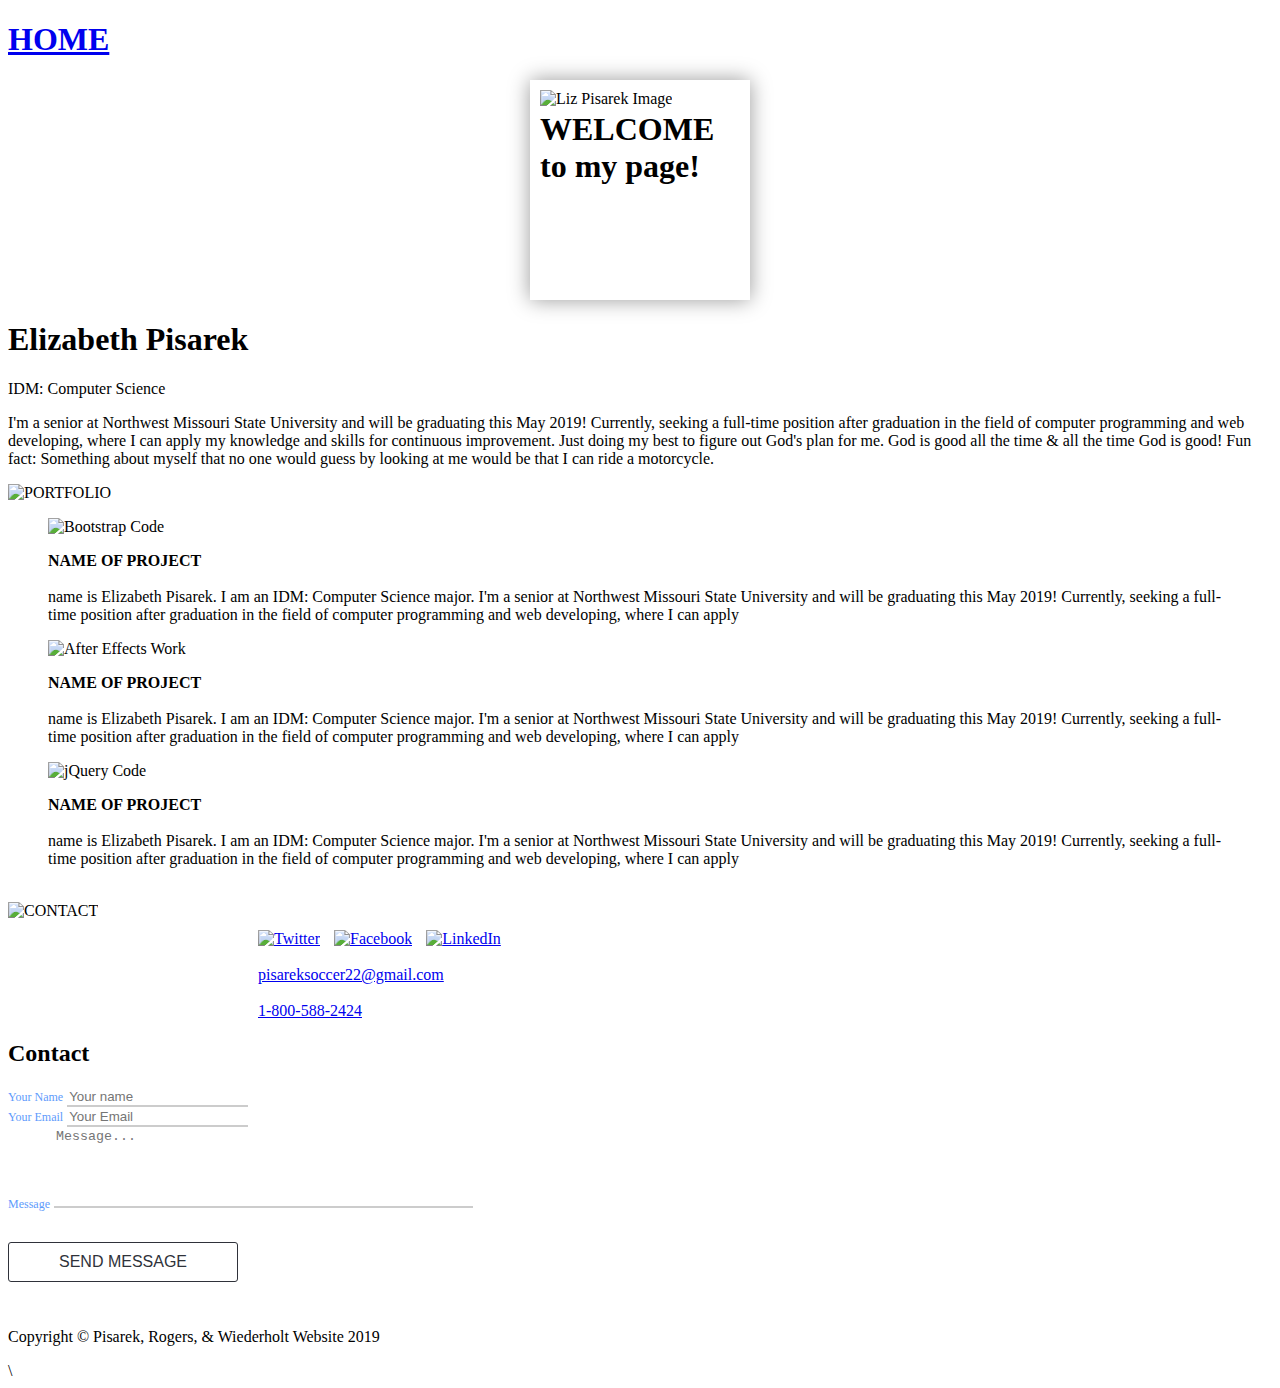
==== LizsCode/liz.html @ f53584a7 "More javascript added" ====
<!DOCTYPE html>
<html lang="en">

<head>

  <meta charset="utf-8">
  <meta name="viewport" content="width=device-width, initial-scale=1, shrink-to-fit=no">
  <meta name="description" content="">
  <meta name="author" content="">

  <title>Liz's Portfolio</title>

    <!--Liz's CSS-->
    <link href="style.css" rel="stylesheet">
    
    <!-- Bootstrap core CSS -->
    <link href="vendor1/bootstrap/css/bootstrap.min.css" rel="stylesheet">
    
    <!-- jQuery library -->
    <script src="https://ajax.googleapis.com/ajax/libs/jquery/3.3.1/jquery.min.js"></script>
    <!-- Popper JS -->
    <script src="https://cdnjs.cloudflare.com/ajax/libs/popper.js/1.14.7/umd/popper.min.js"></script>
    <!-- Latest compiled JavaScript -->
    <script src="https://maxcdn.bootstrapcdn.com/bootstrap/4.3.1/js/bootstrap.min.js"></script>
    
    <!--Liz's JavaScript & jQuery-->
    <script src="javascript.js"></script>

</head>

<body>

  <!-- HOME BAR -->

      <div class="col-lg-3">
          <a href="file:///C:/Users/s528849/Downloads/WebsiteSimple/index.html"> <h1 class="my-4">HOME</h1><alt=HOME></alt></a>
      </div>

  <!-- Header - set the background image for the header in the line below -->
  <header style="background-image: url('javascript2.jpeg');">
      <div id="slideshow">
        <div>
            <img  src="smallLiz.jpg" alt="Liz Pisarek Image">
        </div>
          <div>
            <h1><b>WELCOME <br> to my page!</b></h1>
        </div>
      </div>
  </header>
    
  <!-- Content section -->
  <section class="py-5">
    <div class="container">
      <h1>Elizabeth Pisarek</h1>
      <p class="lead">IDM: Computer Science</p>
      <p>I'm a senior at Northwest Missouri State University and will be graduating this May 2019! Currently, seeking a full-time position after graduation in the field of computer programming and web developing, where I can apply my knowledge and skills for continuous improvement. Just doing my best to figure out God's plan for me. God is good all the time & all the time God is good! Fun fact: Something about myself that no one would guess by looking at me would be that I can ride a motorcycle.</p>
    </div>
  </section>

          <img src="Portfolio.png" class="mx-auto d-block p-4" alt="PORTFOLIO"> <br>
      
      <div class="row">
          <div class="col">
      <figure>
        <p><img src="bootstrap.png" alt="Bootstrap Code" class="mx-auto d-block" width="380" height="220">
            <figcaption class="text-center"><b>NAME OF PROJECT</b> <br> <br>name is Elizabeth Pisarek. I am an IDM: Computer Science major. I'm a senior at Northwest Missouri State University and will be graduating this May 2019! Currently, seeking a full-time position after graduation in the field of computer programming and web developing, where I can apply</figcaption>
      </figure></div>
      
          <div class="col">
      <figure>
        <p><img src="afterEffects.png" alt="After Effects Work" class="mx-auto d-block" width="380" height="220">
            <figcaption class="text-center"> <b>NAME OF PROJECT</b> <br> <br>name is Elizabeth Pisarek. I am an IDM: Computer Science major. I'm a senior at Northwest Missouri State University and will be graduating this May 2019! Currently, seeking a full-time position after graduation in the field of computer programming and web developing, where I can apply</figcaption>
              </figure></div>
      
         <div class="col">
      <figure>
        <p><img src="jQuery.png" alt="jQuery Code" class="mx-auto d-block" width="380" height="220">
            <figcaption class="text-center"><b>NAME OF PROJECT</b> <br> <br>name is Elizabeth Pisarek. I am an IDM: Computer Science major. I'm a senior at Northwest Missouri State University and will be graduating this May 2019! Currently, seeking a full-time position after graduation in the field of computer programming and web developing, where I can apply</figcaption>
             </figure></div>
          </div> <br>
    
    <!--Contact Me Area-->
    <img src="Contact.png" class="mx-auto d-block p-4" alt="CONTACT">
    
    <!--Social Media Icons-->
    <div class="row">
        <div class="col-md-6">
        <div id="col-sm">
    <a id="col-social" onmouseover="MouseOver(this);" onmouseout="MouseOut(this);" href="http://twitter.com" target="_blank"> <img src="twitter.png" alt="Twitter"/></a>
    <a id="col-social" onmouseover="MouseOver(this);" onmouseout="MouseOut(this);" href="http://www.facebook.com" target="_blank"> <img src="facebook.png" alt="Facebook"/></a> 
    <a id="col-social" onmouseover="MouseOver(this);" onmouseout="MouseOut(this);" href="http://www.linkedin.com" target="_blank"> <img src="linkedin.png" alt="LinkedIn"/></a> <br> <br>
    <!--Email & Telephone-->
    <a href="mailto:some@email.com" target="_blank" class="btn btn-primary">pisareksoccer22@gmail.com</a> <br> <br>
    <a href="tel:713-992-0916" target="_blank" class="btn btn-primary">1-800-588-2424</a>
        </div>
        </div>
        
        <!--Contact Form-->
        <div class="col-md-6">
        <div class="row">                       
                <h2>Contact</h2>
              </div>
                <div class="row">
                    <form id="contact-form" class="form">
                <div class="form-group">
                  <label class="form-label" for="name">Your Name</label>
                  <input type="text" class="form-control" id="name" name="name" placeholder="Your name" tabindex="1" required>
                </div>                            
                <div class="form-group">
                  <label class="form-label" for="email">Your Email</label>
                  <input type="email" class="form-control" id="email" name="email" placeholder="Your Email" tabindex="2" required>
                </div>                                                    
                <div class="form-group">
                  <label class="form-label" for="message">Message</label>
                  <textarea rows="5" cols="50" name="message" class="form-control" id="message" placeholder="Message..." tabindex="4" required></textarea>                                 
                </div>
              <div class="text-center">
                  <button id="sendmessage" type="reset" value="Reset" onclick="myFunction()">Send Message</button>
              </div>
          </form>
        </div>
    </div>
    </div>

  <!-- Footer -->
  <footer class="py-5 bg-dark">
    <div class="container">
      <p class="m-0 text-center text-white">Copyright &copy; Pisarek, Rogers, & Wiederholt Website 2019</p>
    </div>
    <!-- /.container -->
  </footer>

  <!-- Bootstrap core JavaScript -->
  <script src="vendor1/jquery/jquery.min.js"></script>
  <script src="vendor1/bootstrap/js/bootstrap.bundle.min.js"></script>\
  <script src="vendor1/contactengine.php"></script>
  <script src="vendor1/contactthanks.php"></script>

</body>

</html>
---- LizsCode/style.css ----
.bg-image-full {
  background: no-repeat center center scroll;
  -webkit-background-size: cover;
  -moz-background-size: cover;
  background-size: cover;
  -o-background-size: cover;
}

/*Profile Picture Slideshow*/

#slideshow { 
    margin: 20px auto; 
    position: relative; 
    width: 220px; 
    height: 220px; 
    box-shadow: 0 0 20px rgba(0,0,0,0.4);
    background-color: white;
}

#slideshow > div { 
    position: absolute; 
    top: 10px; 
    left: 10px; 
    right: 10px; 
    bottom: 10px; 
}

/*SOCIAL MEDIA*/

#col-social{
    padding-right: 10px;
}

#col-sm{
    padding-top: 10px;
    padding-left: 250px;
}

/*Contact Form*/

textarea {
	resize: none;
}
.form-label {
	font-size: 12px;
	color: #5e9bfc;
	margin: 0;
	opacity: 1;
}
.form-control {
	border-radius: 0;
	border-color: #ccc;
   	border-width: 0 0 2px 0;
   	border-style: none none solid none;
   	box-shadow: none;
}
.form-control:focus {
	box-shadow: none;
	border-color: #5e9bfc;
}

#sendmessage {
	background: 0 0 #ffffff;
    border: 1px solid #2f323a;
    border-radius: 3px;
    color: #2f323a;
    font-family: "Raleway", sans-serif;
    font-size: 16px;
    line-height: inherit;
    margin: 30px 0;
    padding: 10px 50px;
    text-transform: uppercase;
    transition: all 0.25s ease 0s;
}
#sendmessage:hover {
	border-color: #5e9bfc;
	color: #5e9bfc;
}
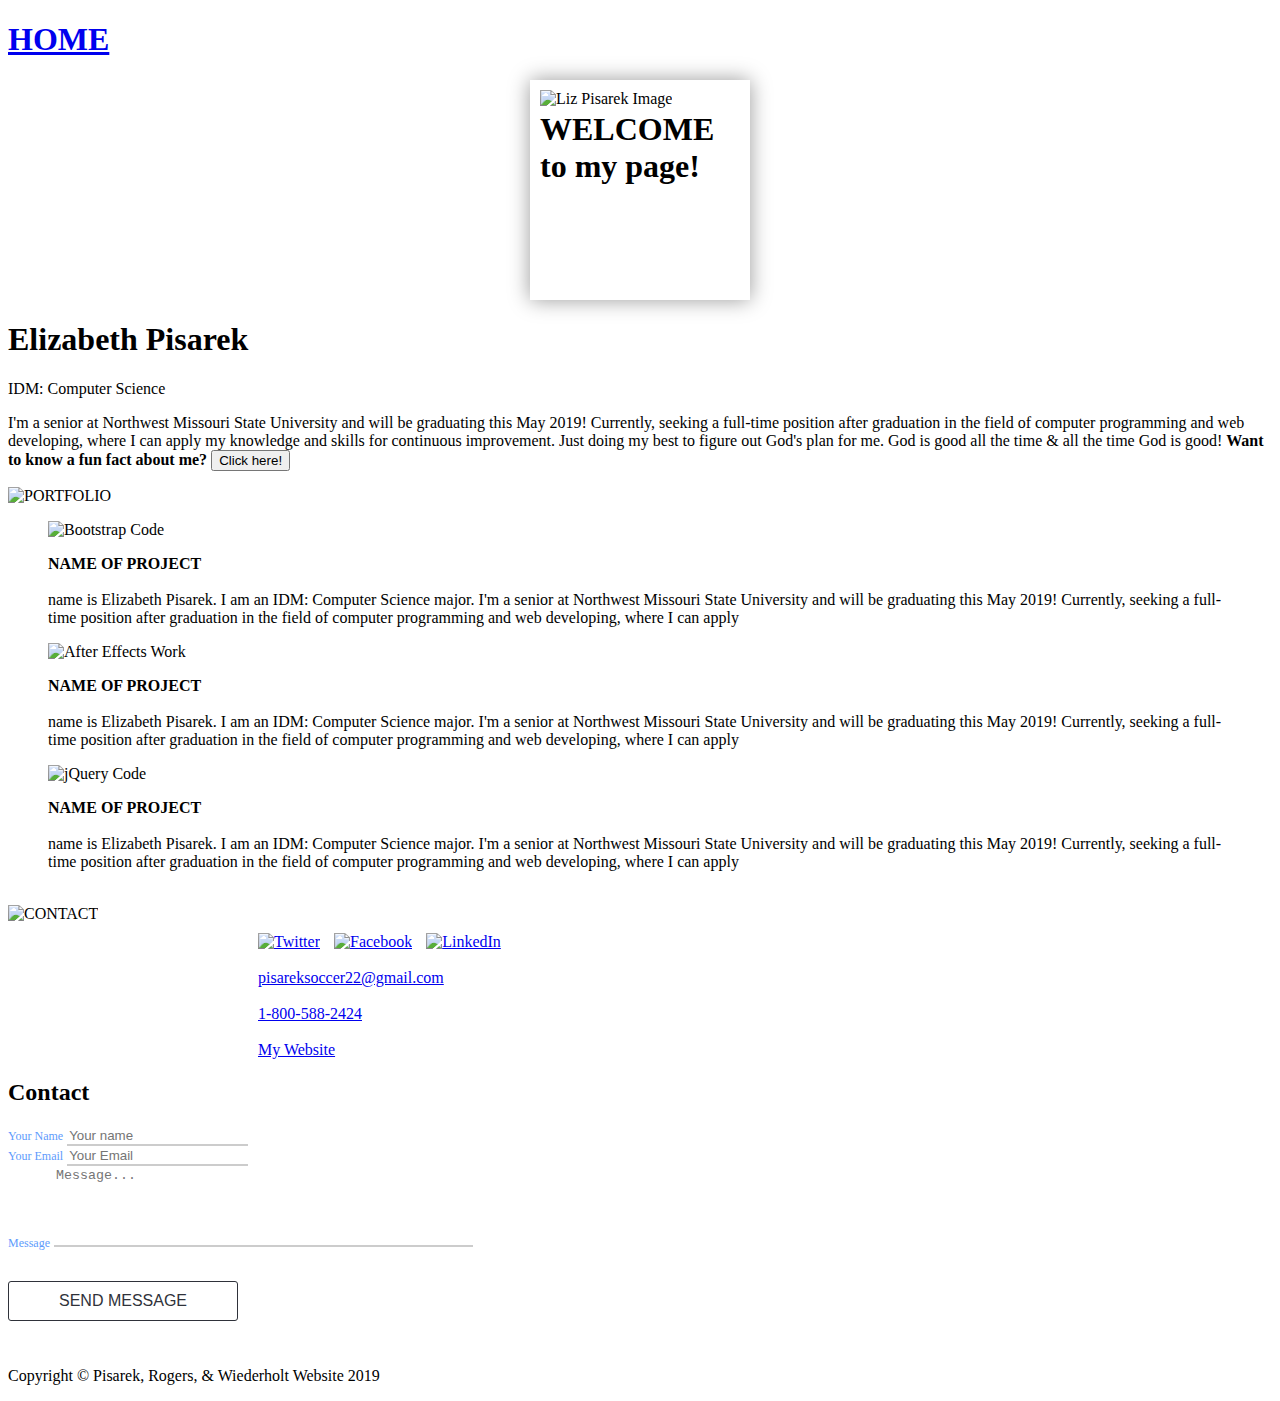
==== commit baf70120: "Adding more javascript" ====
--- a/LizsCode/liz.html
+++ b/LizsCode/liz.html
@@ -46,14 +46,14 @@
             <h1><b>WELCOME <br> to my page!</b></h1>
         </div>
       </div>
-  </header>
+    </header>
     
   <!-- Content section -->
   <section class="py-5">
     <div class="container">
       <h1>Elizabeth Pisarek</h1>
       <p class="lead">IDM: Computer Science</p>
-      <p>I'm a senior at Northwest Missouri State University and will be graduating this May 2019! Currently, seeking a full-time position after graduation in the field of computer programming and web developing, where I can apply my knowledge and skills for continuous improvement. Just doing my best to figure out God's plan for me. God is good all the time & all the time God is good! Fun fact: Something about myself that no one would guess by looking at me would be that I can ride a motorcycle.</p>
+        <p>I'm a senior at Northwest Missouri State University and will be graduating this May 2019! Currently, seeking a full-time position after graduation in the field of computer programming and web developing, where I can apply my knowledge and skills for continuous improvement. Just doing my best to figure out God's plan for me. God is good all the time & all the time God is good! <b>Want to know a fun fact about me?</b> <button type="button" class="btn btn-info" onclick="Warn()">Click here!</button></p> 
     </div>
   </section>
 
@@ -91,7 +91,8 @@
     <a id="col-social" onmouseover="MouseOver(this);" onmouseout="MouseOut(this);" href="http://www.linkedin.com" target="_blank"> <img src="linkedin.png" alt="LinkedIn"/></a> <br> <br>
     <!--Email & Telephone-->
     <a href="mailto:some@email.com" target="_blank" class="btn btn-primary">pisareksoccer22@gmail.com</a> <br> <br>
-    <a href="tel:713-992-0916" target="_blank" class="btn btn-primary">1-800-588-2424</a>
+    <a href="tel:713-992-0916" target="_blank" class="btn btn-primary">1-800-588-2424</a> <br> <br>
+    <a href="https://pisareksoccer22.wixsite.com/lizpisarek" class="btn btn-primary">My Website</a>
         </div>
         </div>
         
@@ -132,9 +133,7 @@
 
   <!-- Bootstrap core JavaScript -->
   <script src="vendor1/jquery/jquery.min.js"></script>
-  <script src="vendor1/bootstrap/js/bootstrap.bundle.min.js"></script>\
-  <script src="vendor1/contactengine.php"></script>
-  <script src="vendor1/contactthanks.php"></script>
+  <script src="vendor1/bootstrap/js/bootstrap.bundle.min.js"></script>
 
 </body>
 
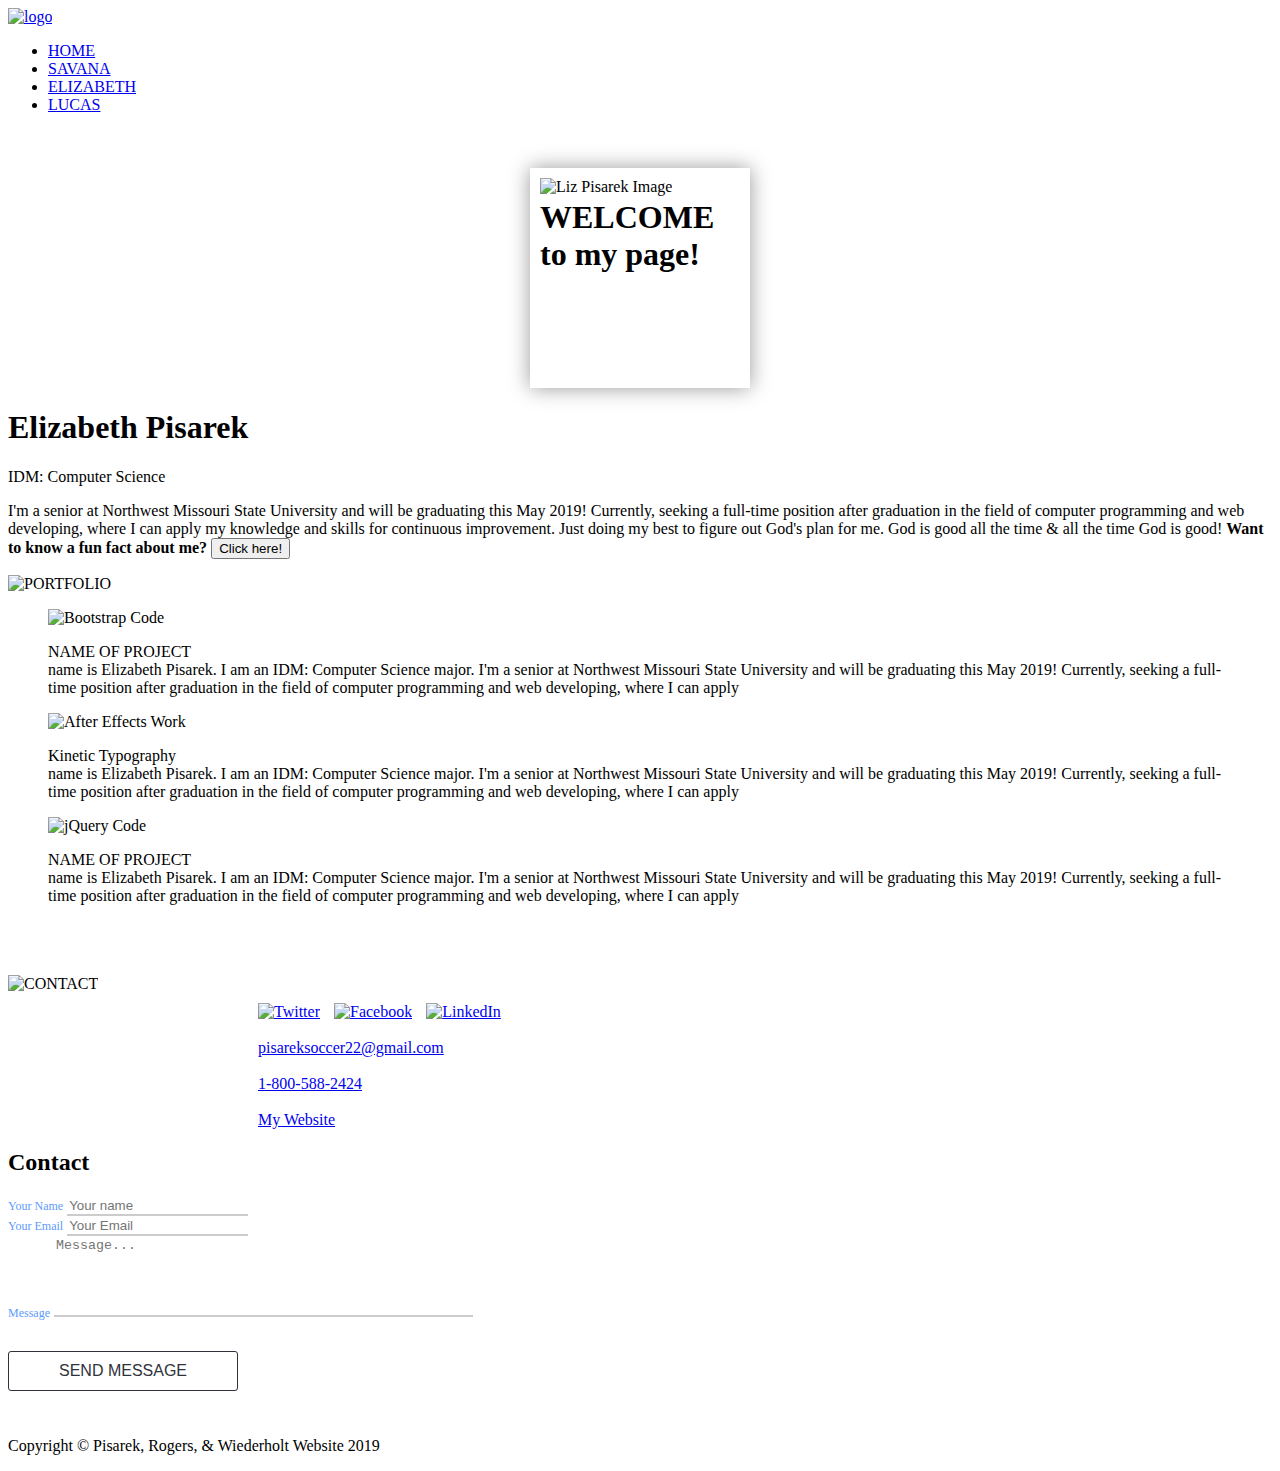
==== commit b5a64b93: "Editing Nav bar" ====
--- a/LizsCode/liz.html
+++ b/LizsCode/liz.html
@@ -32,9 +32,28 @@
 
   <!-- HOME BAR -->
 
-      <div class="col-lg-3">
-          <a href="file:///C:/Users/s528849/Downloads/WebsiteSimple/index.html"> <h1 class="my-4">HOME</h1><alt=HOME></alt></a>
-      </div>
+         <nav class="navbar navbar-expand-sm bg-dark navbar-dark">
+  <!-- Bootstrap Nav Bar Brand/logo -->
+  <a class="navbar-brand" href="index.html">
+    <img src="flag.png" alt="logo" style="width:40px;">
+  </a>
+  
+  <!-- Links -->
+  <ul class="navbar-nav">
+    <li class="nav-item">
+      <a class="nav-link" href="http://127.0.0.1:49406/index.html">HOME</a>
+    </li>
+    <li class="nav-item">
+      <a class="nav-link" href="http://127.0.0.1:49406/SavanasCode/SavanaCode.html">SAVANA</a>
+    </li>
+    <li class="nav-item">
+      <a class="nav-link" href=http://127.0.0.1:49406//LizsCode/liz.html>ELIZABETH</a>
+    </li>
+       <li class="nav-item">
+      <a class="nav-link" href="#">LUCAS</a>
+    </li>
+  </ul>
+</nav> <br>
 
   <!-- Header - set the background image for the header in the line below -->
   <header style="background-image: url('javascript2.jpeg');">
@@ -53,7 +72,7 @@
     <div class="container">
       <h1>Elizabeth Pisarek</h1>
       <p class="lead">IDM: Computer Science</p>
-        <p>I'm a senior at Northwest Missouri State University and will be graduating this May 2019! Currently, seeking a full-time position after graduation in the field of computer programming and web developing, where I can apply my knowledge and skills for continuous improvement. Just doing my best to figure out God's plan for me. God is good all the time & all the time God is good! <b>Want to know a fun fact about me?</b> <button type="button" class="btn btn-info" onclick="Warn()">Click here!</button></p> 
+        <p>I'm a senior at Northwest Missouri State University and will be graduating this May 2019! Currently, seeking a full-time position after graduation in the field of computer programming and web developing, where I can apply my knowledge and skills for continuous improvement. Just doing my best to figure out God's plan for me. God is good all the time & all the time God is good! <b>Want to know a fun fact about me?</b> <button type="button" class="btn btn-primary" onclick="Warn()">Click here!</button></p> 
     </div>
   </section>
 
@@ -63,22 +82,29 @@
           <div class="col">
       <figure>
         <p><img src="bootstrap.png" alt="Bootstrap Code" class="mx-auto d-block" width="380" height="220">
-            <figcaption class="text-center"><b>NAME OF PROJECT</b> <br> <br>name is Elizabeth Pisarek. I am an IDM: Computer Science major. I'm a senior at Northwest Missouri State University and will be graduating this May 2019! Currently, seeking a full-time position after graduation in the field of computer programming and web developing, where I can apply</figcaption>
+
+            <div id="project">NAME OF PROJECT</div>
+            <div id="description">name is Elizabeth Pisarek. I am an IDM: Computer Science major. I'm a senior at Northwest Missouri State University and will be graduating this May 2019! Currently, seeking a full-time position after graduation in the field of computer programming and web developing, where I can apply</div>
       </figure></div>
       
           <div class="col">
       <figure>
         <p><img src="afterEffects.png" alt="After Effects Work" class="mx-auto d-block" width="380" height="220">
-            <figcaption class="text-center"> <b>NAME OF PROJECT</b> <br> <br>name is Elizabeth Pisarek. I am an IDM: Computer Science major. I'm a senior at Northwest Missouri State University and will be graduating this May 2019! Currently, seeking a full-time position after graduation in the field of computer programming and web developing, where I can apply</figcaption>
-              </figure></div>
+
+            <div id="project2">Kinetic Typography</div>
+            <div id="description2">name is Elizabeth Pisarek. I am an IDM: Computer Science major. I'm a senior at Northwest Missouri State University and will be graduating this May 2019! Currently, seeking a full-time position after graduation in the field of computer programming and web developing, where I can apply</div>
+      </figure></div>
       
          <div class="col">
       <figure>
         <p><img src="jQuery.png" alt="jQuery Code" class="mx-auto d-block" width="380" height="220">
-            <figcaption class="text-center"><b>NAME OF PROJECT</b> <br> <br>name is Elizabeth Pisarek. I am an IDM: Computer Science major. I'm a senior at Northwest Missouri State University and will be graduating this May 2019! Currently, seeking a full-time position after graduation in the field of computer programming and web developing, where I can apply</figcaption>
-             </figure></div>
-          </div> <br>
-    
+            
+            <div id="project3">NAME OF PROJECT</div>
+            <div id="description3">name is Elizabeth Pisarek. I am an IDM: Computer Science major. I'm a senior at Northwest Missouri State University and will be graduating this May 2019! Currently, seeking a full-time position after graduation in the field of computer programming and web developing, where I can apply</div>
+      </figure></div>  
+
+        </div> <br><br><br>
+
     <!--Contact Me Area-->
     <img src="Contact.png" class="mx-auto d-block p-4" alt="CONTACT">
     
@@ -124,7 +150,7 @@
     </div>
 
   <!-- Footer -->
-  <footer class="py-5 bg-dark">
+  <footer class="py-5 bg-primary">
     <div class="container">
       <p class="m-0 text-center text-white">Copyright &copy; Pisarek, Rogers, & Wiederholt Website 2019</p>
     </div>
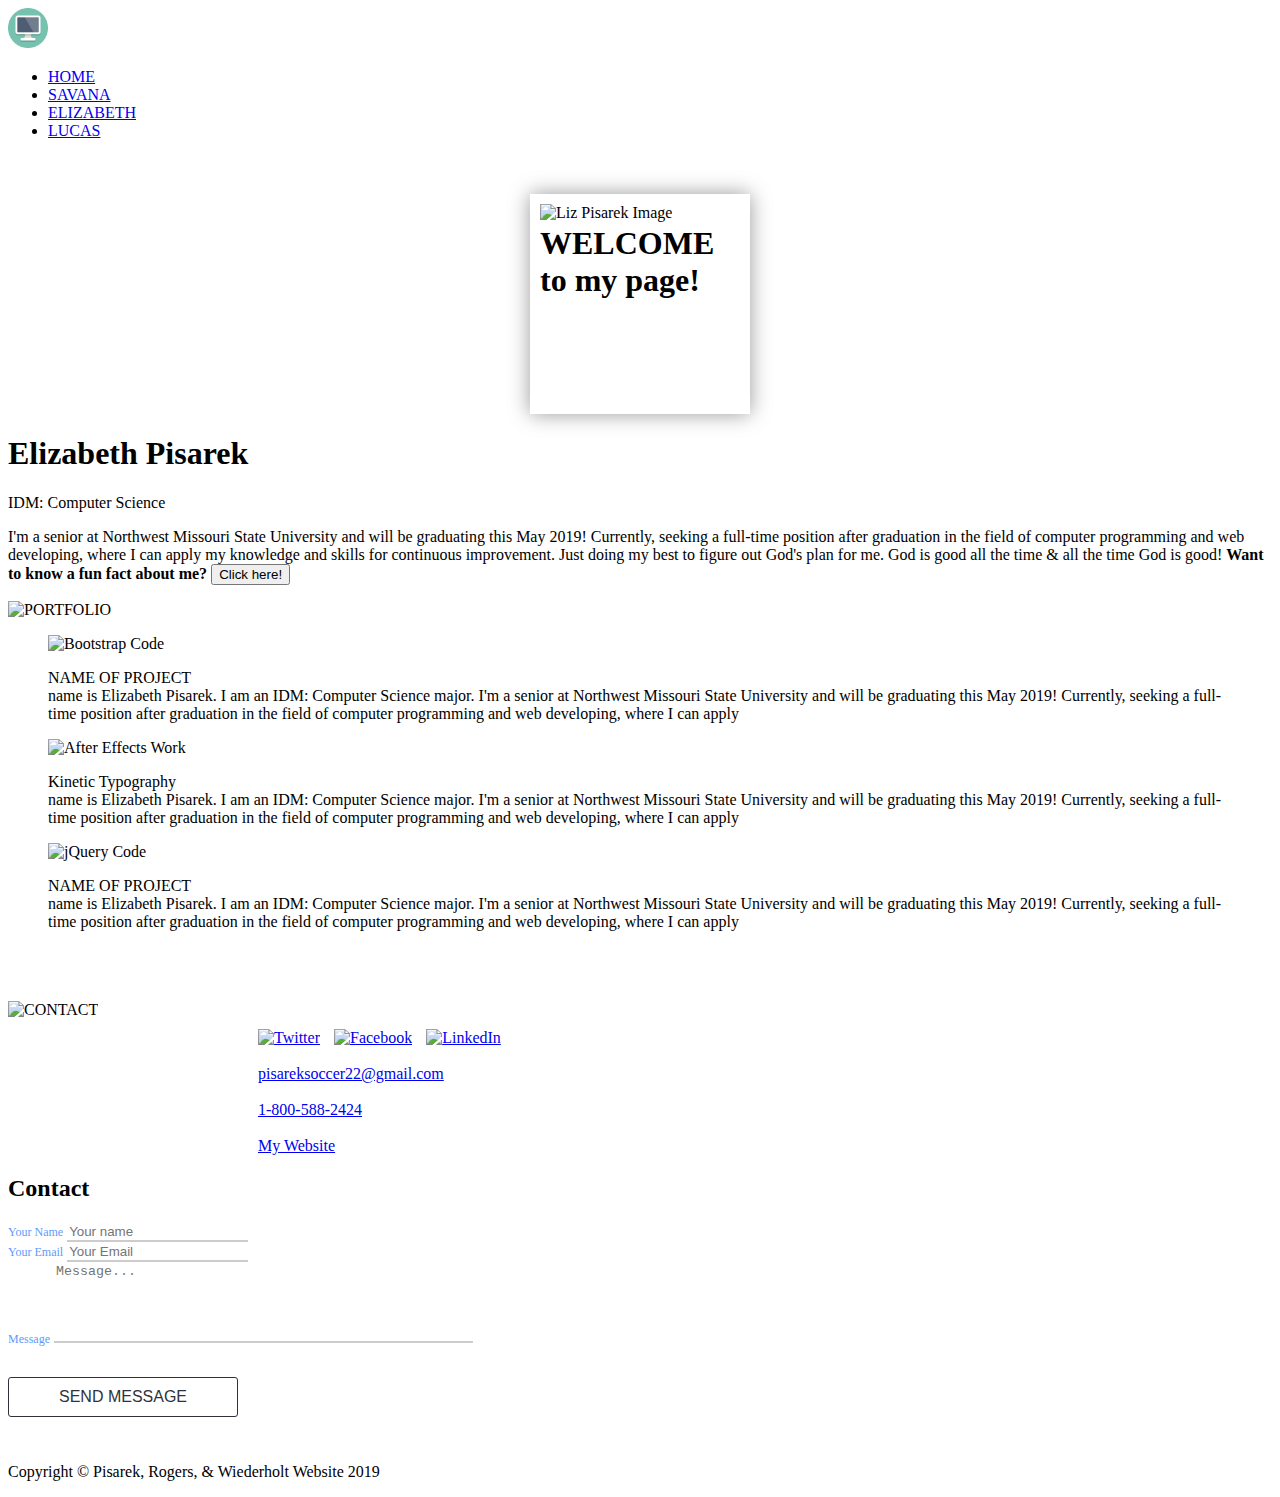
==== commit 0ef4860e: "Update" ====
--- a/LizsCode/liz.html
+++ b/LizsCode/liz.html
@@ -34,23 +34,23 @@
 
          <nav class="navbar navbar-expand-sm bg-dark navbar-dark">
   <!-- Bootstrap Nav Bar Brand/logo -->
-  <a class="navbar-brand" href="index.html">
-    <img src="flag.png" alt="logo" style="width:40px;">
+  <a class="navbar-brand" href="../index.html">
+    <img src="computer.png" alt="logo" style="width:40px;">
   </a>
   
   <!-- Links -->
   <ul class="navbar-nav">
     <li class="nav-item">
-      <a class="nav-link" href="http://127.0.0.1:49406/index.html">HOME</a>
+      <a class="nav-link" href="../index.html">HOME</a>
     </li>
     <li class="nav-item">
-      <a class="nav-link" href="http://127.0.0.1:49406/SavanasCode/SavanaCode.html">SAVANA</a>
+      <a class="nav-link" href="../SavanasCode/SavanaCode.html">SAVANA</a>
     </li>
     <li class="nav-item">
-      <a class="nav-link" href=http://127.0.0.1:49406//LizsCode/liz.html>ELIZABETH</a>
+      <a class="nav-link" href="liz.html">ELIZABETH</a>
     </li>
        <li class="nav-item">
-      <a class="nav-link" href="#">LUCAS</a>
+      <a class="nav-link" href="../LucassCode/lucas.html">LUCAS</a>
     </li>
   </ul>
 </nav> <br>
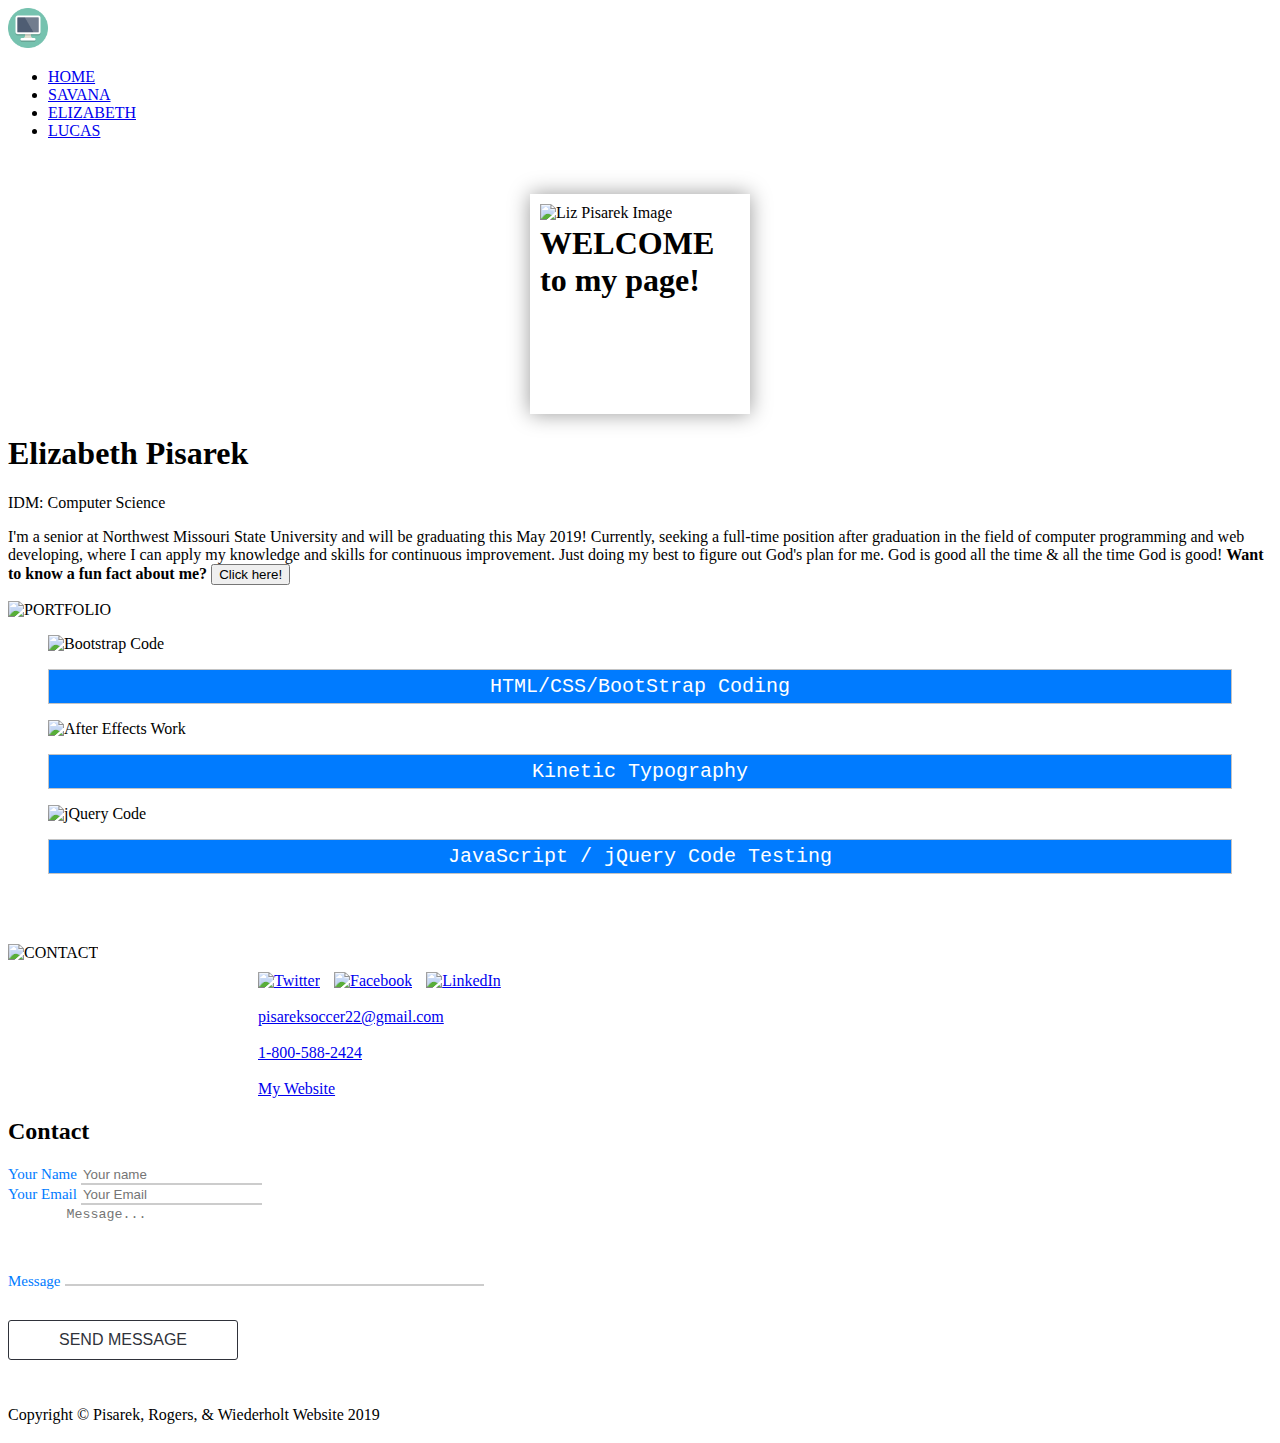
==== commit 010e7573: "Logo jQuery added" ====
--- a/LizsCode/liz.html
+++ b/LizsCode/liz.html
@@ -33,11 +33,13 @@
   <!-- HOME BAR -->
 
          <nav class="navbar navbar-expand-sm bg-dark navbar-dark">
+             
   <!-- Bootstrap Nav Bar Brand/logo -->
-  <a class="navbar-brand" href="../index.html">
+  
+    <a class="navbar-brand" href="../index.html">
     <img src="computer.png" alt="logo" style="width:40px;">
-  </a>
-  
+    </a>
+
   <!-- Links -->
   <ul class="navbar-nav">
     <li class="nav-item">
@@ -83,8 +85,14 @@
       <figure>
         <p><img src="bootstrap.png" alt="Bootstrap Code" class="mx-auto d-block" width="380" height="220">
 
-            <div id="project">NAME OF PROJECT</div>
-            <div id="description">name is Elizabeth Pisarek. I am an IDM: Computer Science major. I'm a senior at Northwest Missouri State University and will be graduating this May 2019! Currently, seeking a full-time position after graduation in the field of computer programming and web developing, where I can apply</div>
+            <div id="project">HTML/CSS/BootStrap Coding</div>
+            <div id="description">
+             <ul>
+                 <li>I learned how to develop and style websites with HTML and CSS.</li>
+                 <li>I know all of the common elements of front-end design and development.</li>
+                 <li>I also learned how to build responsive, mobile-first projects on the web with the world’s most popular front-end component library, Bootstrap 3 & 4.</li>
+             </ul>
+            </div>
       </figure></div>
       
           <div class="col">
@@ -92,15 +100,31 @@
         <p><img src="afterEffects.png" alt="After Effects Work" class="mx-auto d-block" width="380" height="220">
 
             <div id="project2">Kinetic Typography</div>
-            <div id="description2">name is Elizabeth Pisarek. I am an IDM: Computer Science major. I'm a senior at Northwest Missouri State University and will be graduating this May 2019! Currently, seeking a full-time position after graduation in the field of computer programming and web developing, where I can apply</div>
+        <div id="description2"> 
+            <ul>
+                <li>Kinetic Typography After Effects [motion graphics] </li>
+                <li>I made a creative looking video in after effects using The Office audio of "Identity Theft".</li>
+                <li>I also played around with some texts and created my own style.</li>
+                <li>The secret to creativity is knowing how to hide your sources." - Albert Einstein.</li>
+            </ul>
+          </div>
       </figure></div>
       
          <div class="col">
       <figure>
         <p><img src="jQuery.png" alt="jQuery Code" class="mx-auto d-block" width="380" height="220">
             
-            <div id="project3">NAME OF PROJECT</div>
-            <div id="description3">name is Elizabeth Pisarek. I am an IDM: Computer Science major. I'm a senior at Northwest Missouri State University and will be graduating this May 2019! Currently, seeking a full-time position after graduation in the field of computer programming and web developing, where I can apply</div>
+            <div id="project3">JavaScript / jQuery Code Testing</div>
+            <div id="description3">
+                <ul>
+                    <li>Q-UNIT Testing – jQuery Code</li>
+                    <li>Using Windows Powershell – CMD</li>
+                    <li>Created a Guestbook working with CSS, JavaScript, & jQuery</li>
+                    <li>Working with jQuery AJAX</li>
+                    <li>Working with JavaScript in Visual Studio Code</li>
+                </ul>
+          </div>
+                
       </figure></div>  
 
         </div> <br><br><br>
--- a/LizsCode/style.css
+++ b/LizsCode/style.css
@@ -25,6 +25,58 @@
     bottom: 10px; 
 }
 
+/*Portfolio Work*/
+#description, #project {
+  padding: 5px;
+  text-align: center;
+  background-color: #007bff;
+  border: solid 1px #c3c3c3;
+  color: white;
+  font-family: monospace;
+  font-size: 20px;
+}
+
+#description {
+  padding: 50px;
+  display: none;
+  font-size: 15px;
+  text-align: left;
+}
+
+#description2, #project2 {
+  padding: 5px;
+  text-align: center;
+  background-color: #007bff;
+  border: solid 1px #c3c3c3;
+  color: white;
+  font-family: monospace;
+  font-size: 20px;
+}
+
+#description2 {
+  padding: 50px;
+  display: none;
+  font-size: 15px;
+    text-align: left;
+}
+
+#description3, #project3 {
+  padding: 5px;
+  text-align: center;
+  background-color: #007bff;
+  border: solid 1px #c3c3c3;
+  color: white;
+  font-family: monospace;
+  font-size: 20px;
+}
+
+#description3 {
+  padding: 50px;
+  display: none;
+  font-size: 15px;
+  text-align: left;
+}
+
 /*SOCIAL MEDIA*/
 
 #col-social{
@@ -42,8 +94,8 @@
 	resize: none;
 }
 .form-label {
-	font-size: 12px;
-	color: #5e9bfc;
+	font-size: 15px;
+	color: #007bff;;
 	margin: 0;
 	opacity: 1;
 }
@@ -73,6 +125,12 @@
     transition: all 0.25s ease 0s;
 }
 #sendmessage:hover {
-	border-color: #5e9bfc;
+	border-color: #007bff;
 	color: #5e9bfc;
+}
+
+.alert-primary {
+    color: #004085;
+    background-color: #cce5ff;
+    border-color: #b8daff;
 }